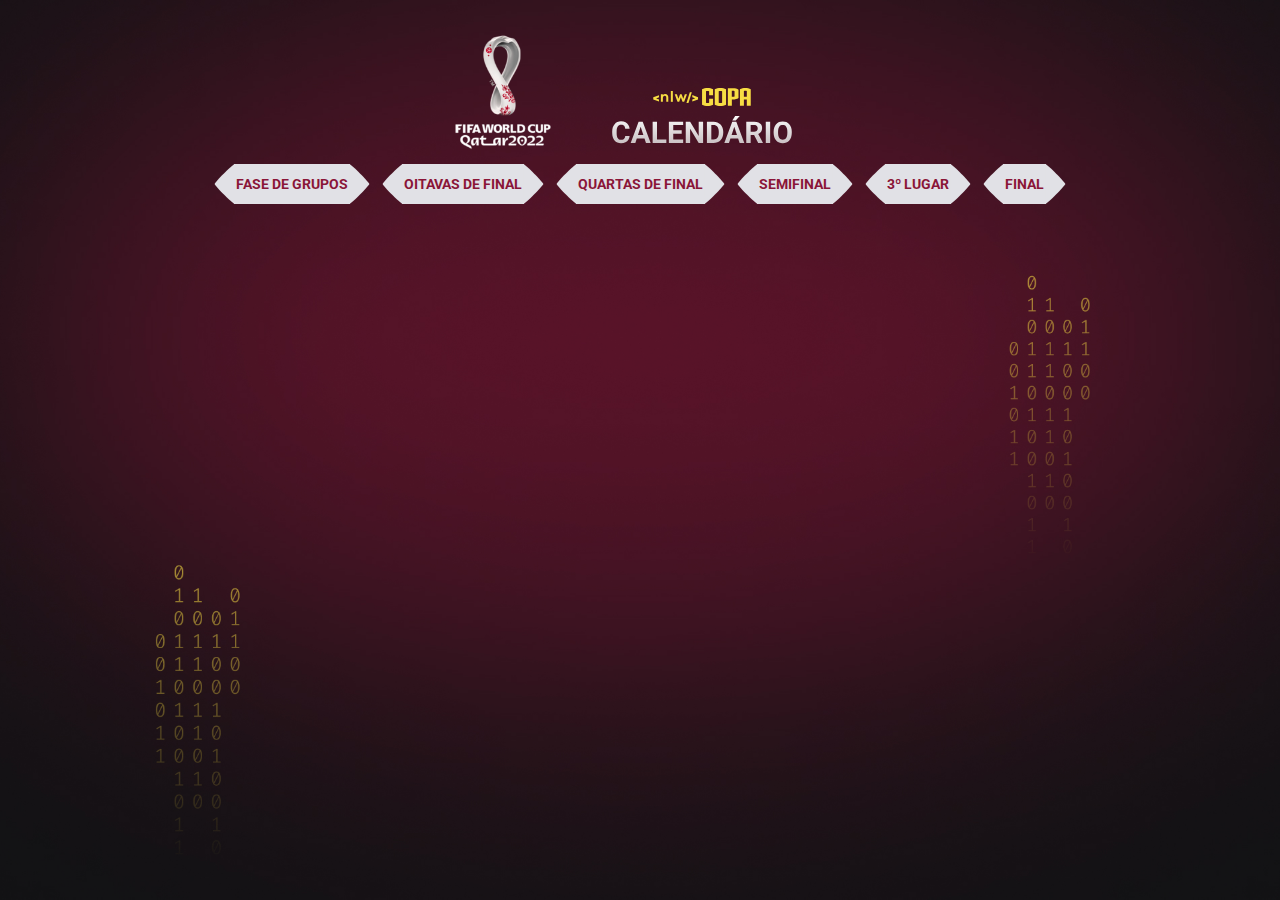
==== copa-api.html @ 7bb1e499 "correção de linki" ====
<!DOCTYPE html>
<html lang="pt-br">
    <head>
        <meta charset="UTF-8">
        <meta http-equiv="X-UA-Compatible" content="IE=edge">
        <meta name="viewport" content="width=device-width, initial-scale=1.0">
        <meta name="description" content="Calendário de jogos da Copa do Mundo no Catar 2022" />
        <title>Calendário de Jogos - NLW Copa</title>
        <link rel="icon" type="image/x-icon" href="./assets/favicon.png">
        <link rel="stylesheet" href="./style.css">
        <link rel="preconnect" href="https://fonts.googleapis.com">
        <link rel="preconnect" href="https://fonts.gstatic.com" crossorigin>
        <link href="https://fonts.googleapis.com/css2?family=Roboto:wght@400;700;900&display=swap" rel="stylesheet">
        <link rel="stylesheet" href="https://cdn.jsdelivr.net/npm/swiper@8/swiper-bundle.min.css" />
        <link href="./assets/bg-red-light.jpg" rel="preload" as="image" media="(max-width: 767px)">
        <link href="./assets/bg-red-light.jpg" rel="preload" as="image" media="(min-width: 768px)">
    </head>
    <body>
      <div id="app">
        <header>
            <img class="logo" src="./assets/logo-qatar-2022.webp" alt="Logo da Copa do Mundo Catar" width="120" height="120">
            <img src="./assets/logo.svg" alt="Logo da NLW">
        </header>
        <nav id="menu"></nav>
        <section></section>
        <main id="cards" class="swiper mySwiper"></main>
      </div>
      <script src="./copa-api.js"></script>
      <script src="https://cdn.jsdelivr.net/npm/swiper@8/swiper-bundle.min.js"></script>
      <script>
          var swiper = new Swiper(".mySwiper", {
            slidesPerView: 'auto',
            spaceBetween: 32,
            watchOverflow: true,
            loop: true,
            loopedSlides: 3,
            breakpoints: {
              320: {
                  slidesPerView: 1,
                  spaceBetween: 0,
              },
              640: {
                  slidesPerView: 2,
                  spaceBetween: 16,
              },
              1020: {
                  slidesPerView: 3,
              },
            },
            pagination: {
              el: ".swiper-pagination",
              clickable: true,
            },
            navigation: {
              nextEl: ".swiper-button-next",
              prevEl: ".swiper-button-prev",
            },
          });
        </script>
    </body>
</html>
---- style.css ----
* {
    margin: 0;
    padding: 0;
    box-sizing: border-box;
}

:root {
    --primary-color: #8a1538;
    --secondary-color: #8a1538;
    --card-border-title-color: #8a1538;
    --card-color-primary: #b61c4a; 
    --card-bg-color:#E1E1E6;
    --bg: url(./assets/bg-red-light.jpg);
}

ul {
    list-style: none;
}

a {
    text-decoration: none;
    color: #E1E1E6;
}

:focus {
    outline: none !important;
}

body {
    background-color: #121214;
    background-image: var(--bg);
    background-position: bottom center;
    background-repeat: no-repeat;
    background-size: cover;
    min-height: 100vh;
}

body * {
    font-family: 'Roboto', sans-serif;
}

#app {
    width: fit-content;
    margin: auto;
    padding-top: 32px;
    padding-bottom: 32px;
}

header {
    text-align: center;
    user-select: none;
}

#menu {
    display: flex;
    justify-content: center;
    padding-top: 8px;
}

#menu ul {
    display: flex;
    align-items: center;
    justify-content: center;
    gap: 12px;
    z-index: 9999;
    flex-wrap: wrap;
}

#menu ul li svg {
    width: 20px;
    height: 40px;
    fill: #E1E1E6;
}

#menu ul li:hover svg {
    fill: #8a1538; 
}

.button-left {
    transform: translateX(0.4px);
}

.button-right {
    transform: translateX(-0.4px);
}

#menu ul li a {
    font-size: 14px;
    font-weight: 700;;
    text-transform: uppercase;
    display: flex;
}

.btn.btn-primary {
    background: #E1E1E6;
    display: flex;
    align-items: center;
    padding: 0px 2px;
    color: #8a1538;
}

#menu ul li:hover .btn.btn-primary {
    color: #E1E1E6;
    background: #8a1538;
}

#btn-mobile {
    display: none;
    background-color: #E1E1E6;
    padding: 4px 4px 0px 4px;
    border-radius: 4px;
    z-index: 9997;
    margin-bottom: 4px;
}

.card {
    padding: 32px 23px;
    text-align: center;
    background: var(--card-bg-color);
    border-bottom: 2px solid var(--card-color-primary);
    border-radius: 6px;
}

.card h2 {
    display: flex;
    align-items: center;
    justify-content: center;
    gap: 16px;
    padding: 8px 16px;
    border: 1px solid var(--card-border-title-color);
    border-radius: 6px;
    width: fit-content;
    margin-inline: auto;
    margin-bottom: 40px;
    color: var(--primary-color);
}

.card h2 span {
    color: var(--secondary-color);
    font-size: 14px;
    text-transform: uppercase;
}

.card ul {
    display: flex;
    flex-direction: column;
    gap: 24px;
    width: 270px;
}

.card ul li {
    display: flex;
    align-items: center;
    justify-content: space-between;
    flex-wrap: wrap;
}

.card ul li figure {
    flex: 1;
}

.card ul li figure img {
    width: 50px;
    height: 50px;
    border-radius: 50%;
    box-shadow: 0 0 4px rgba(0, 0, 0, 0.1);
}

.card ul li figure figcaption {
    color: #333;
    font-size: 12px;
    font-weight: 700;
    text-transform: uppercase;
    /* white-space: nowrap; */
}

.card ul li + li {
    padding-top: 24px;
    border-top: 1px solid #c1c1c1;
}

.card ul li .info {
    display: flex;
    flex-direction: column;
    justify-content: center;
    margin-bottom: 8px;
    flex: 0;
}

.card ul li .info strong {
    font-weight: 900;
    font-size: 36px;
    line-height: 125%;
    color: var(--secondary-color);
}

.card ul li .info span {
    font-size: 10px;
    line-height: 12px;
    color: #787878;
}

.card h2:hover,
.card ul li .info:hover, 
.card ul li figure:hover {
    transform: scale(1.1);
}

.card h2,
.card ul li .info, 
.card ul li figure {
    transition: transform 0.3s ;
}

.card {
    opacity: 0;
    animation: appear 0.2s forwards;
}

@keyframes appear {
    0% {
        transform: translateY(-50px);
    }

    100% {
        opacity: 1;
    }
}

.swiper {
    max-width: 1012px;
    padding-top: 80px !important;
    margin-top: -64px;
}

.swiper-wrapper {
    margin-inline: auto !important;
    width: fit-content !important;
}

.games {
    display: flex;
    flex-direction: row;
    flex-wrap: wrap;
    justify-content: space-around;
    align-items: flex-start ;
    gap: 16px;
    margin-top: 32px;
    max-width: 648px;
    margin-inline: auto;
}

@media (min-width: 526px) {
    .card {
        width: fit-content !important;
    }
}

@media (max-width: 525px) {
    header {
        margin-bottom: 16px;
        max-width: 375px;
        margin-inline: auto;
    }

    .swiper {
        max-width: 320px;
    }

    #menu {
        display: flex;
        flex-direction: column;
        gap: 16px;
        align-items: center;
    }
    
    #menu ul {
        display: flex;
        flex-direction: column;
        align-items: center;
    }

    #btn-mobile {
        display: block;
    }

    #menu-fases {
        display: none !important;
    }

    #menu.active #menu-fases {
        display: flex !important;
    }

    #menu.active ul li {
        opacity: 0;
        animation: appear 0.2s forwards;
    }

}

@media (min-width: 525px) and (max-width: 1012px) {
    .swiper {
        max-width: 648px;
        padding-inline: 15px;
    }

    #menu ul {
        max-width: 72%;
    }
}

.swiper-button-next::after, .swiper-button-prev::after {
    content: "" !important;
}

.swiper-button-next, .swiper-button-prev {
    top: 24px !important;
    z-index: 9997 !important;
    background: #E1E1E6;
    width: 48px !important;
    height: 48px !important;
    border-radius: 6px;
    user-select: none;
}
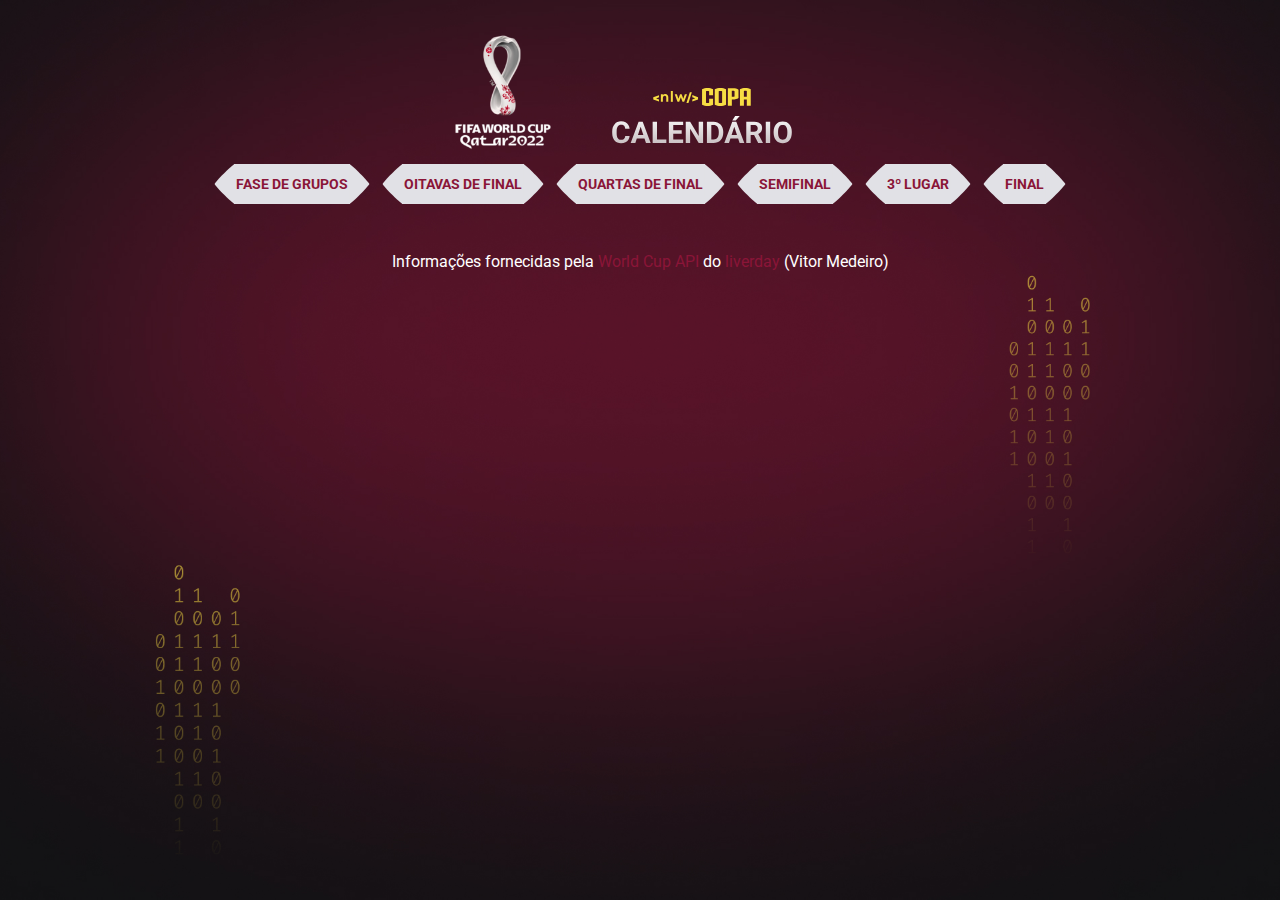
==== commit a5809c8c: "add footer" ====
--- a/copa-api.html
+++ b/copa-api.html
@@ -24,6 +24,14 @@
         <nav id="menu"></nav>
         <section></section>
         <main id="cards" class="swiper mySwiper"></main>
+        <footer>
+          <p>
+            Informações fornecidas pela
+            <a href="https://github.com/liverday/world-cup-api">World Cup API</a>
+            do
+            <a href="https://github.com/liverday">liverday</a> (Vitor Medeiro)
+          </p>
+        </footer>
       </div>
       <script src="./copa-api.js"></script>
       <script src="https://cdn.jsdelivr.net/npm/swiper@8/swiper-bundle.min.js"></script>
--- a/style.css
+++ b/style.css
@@ -322,4 +322,17 @@
     height: 48px !important;
     border-radius: 6px;
     user-select: none;
+}
+
+footer {
+    text-align: center;
+    margin-top: 32px;
+}
+
+footer p {
+    color: #fff;
+}
+
+footer p a {
+    color: var(--primary-color);
 }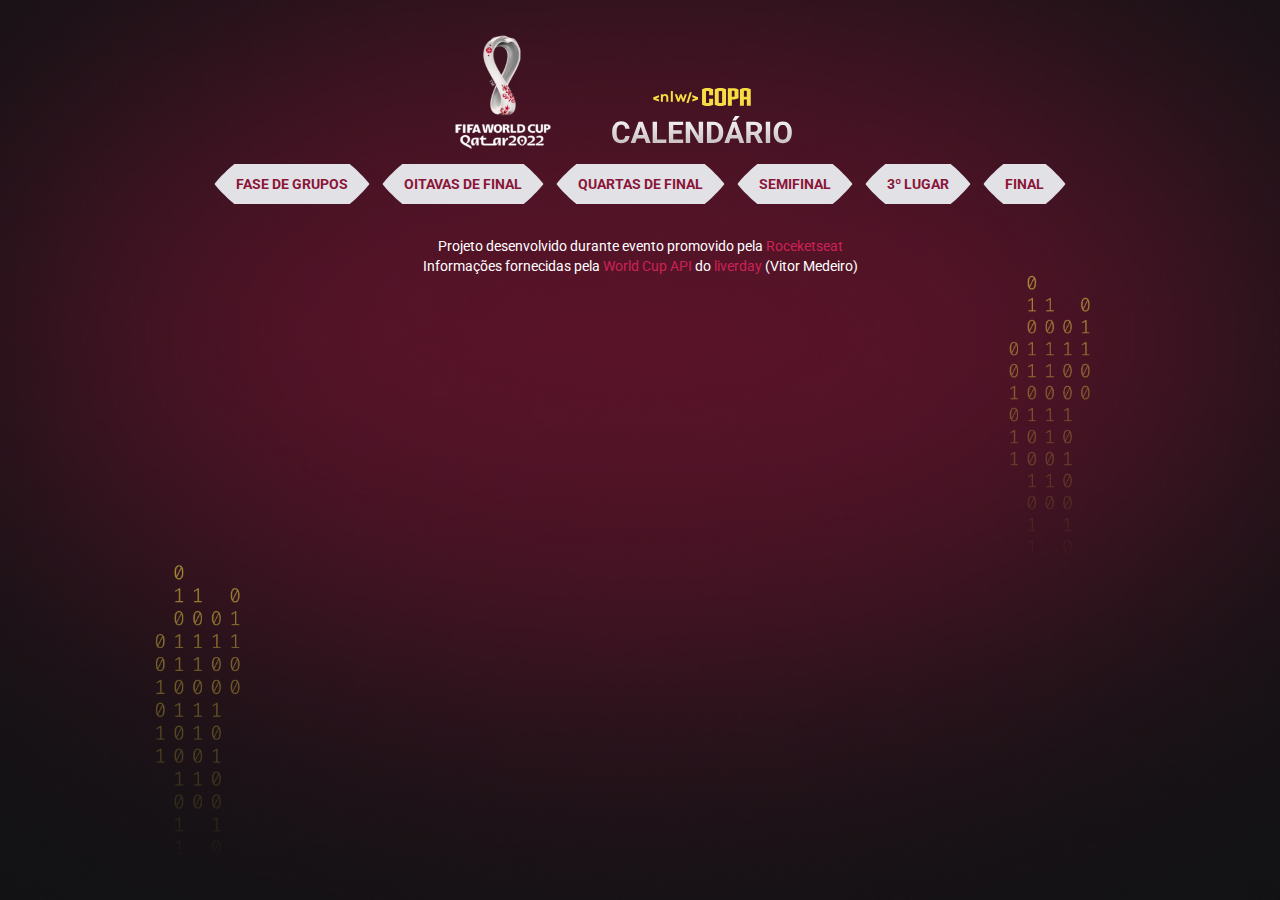
==== commit 8df92ceb: "config api" ====
--- a/copa-api.html
+++ b/copa-api.html
@@ -7,11 +7,11 @@
         <meta name="description" content="Calendário de jogos da Copa do Mundo no Catar 2022" />
         <title>Calendário de Jogos - NLW Copa</title>
         <link rel="icon" type="image/x-icon" href="./assets/favicon.png">
+        <link rel="stylesheet" href="https://cdn.jsdelivr.net/npm/swiper@8/swiper-bundle.min.css" />
         <link rel="stylesheet" href="./style.css">
         <link rel="preconnect" href="https://fonts.googleapis.com">
         <link rel="preconnect" href="https://fonts.gstatic.com" crossorigin>
         <link href="https://fonts.googleapis.com/css2?family=Roboto:wght@400;700;900&display=swap" rel="stylesheet">
-        <link rel="stylesheet" href="https://cdn.jsdelivr.net/npm/swiper@8/swiper-bundle.min.css" />
         <link href="./assets/bg-red-light.jpg" rel="preload" as="image" media="(max-width: 767px)">
         <link href="./assets/bg-red-light.jpg" rel="preload" as="image" media="(min-width: 768px)">
     </head>
@@ -22,9 +22,12 @@
             <img src="./assets/logo.svg" alt="Logo da NLW">
         </header>
         <nav id="menu"></nav>
-        <section></section>
-        <main id="cards" class="swiper mySwiper"></main>
+        <main id="cards"></main>
         <footer>
+          <p>
+            Projeto desenvolvido durante evento promovido pela 
+            <a href="https://www.rocketseat.com.br/">Roceketseat</a>
+          </p>
           <p>
             Informações fornecidas pela
             <a href="https://github.com/liverday/world-cup-api">World Cup API</a>
@@ -33,37 +36,7 @@
           </p>
         </footer>
       </div>
+      <script src="https://cdn.jsdelivr.net/npm/swiper@8/swiper-bundle.min.js"></script>
       <script src="./copa-api.js"></script>
-      <script src="https://cdn.jsdelivr.net/npm/swiper@8/swiper-bundle.min.js"></script>
-      <script>
-          var swiper = new Swiper(".mySwiper", {
-            slidesPerView: 'auto',
-            spaceBetween: 32,
-            watchOverflow: true,
-            loop: true,
-            loopedSlides: 3,
-            breakpoints: {
-              320: {
-                  slidesPerView: 1,
-                  spaceBetween: 0,
-              },
-              640: {
-                  slidesPerView: 2,
-                  spaceBetween: 16,
-              },
-              1020: {
-                  slidesPerView: 3,
-              },
-            },
-            pagination: {
-              el: ".swiper-pagination",
-              clickable: true,
-            },
-            navigation: {
-              nextEl: ".swiper-button-next",
-              prevEl: ".swiper-button-prev",
-            },
-          });
-        </script>
     </body>
 </html>--- a/style.css
+++ b/style.css
@@ -331,8 +331,10 @@
 
 footer p {
     color: #fff;
+    font-size: 14px;
+    line-height: 20px;
 }
 
 footer p a {
-    color: var(--primary-color);
+    color: #cd2256;
 }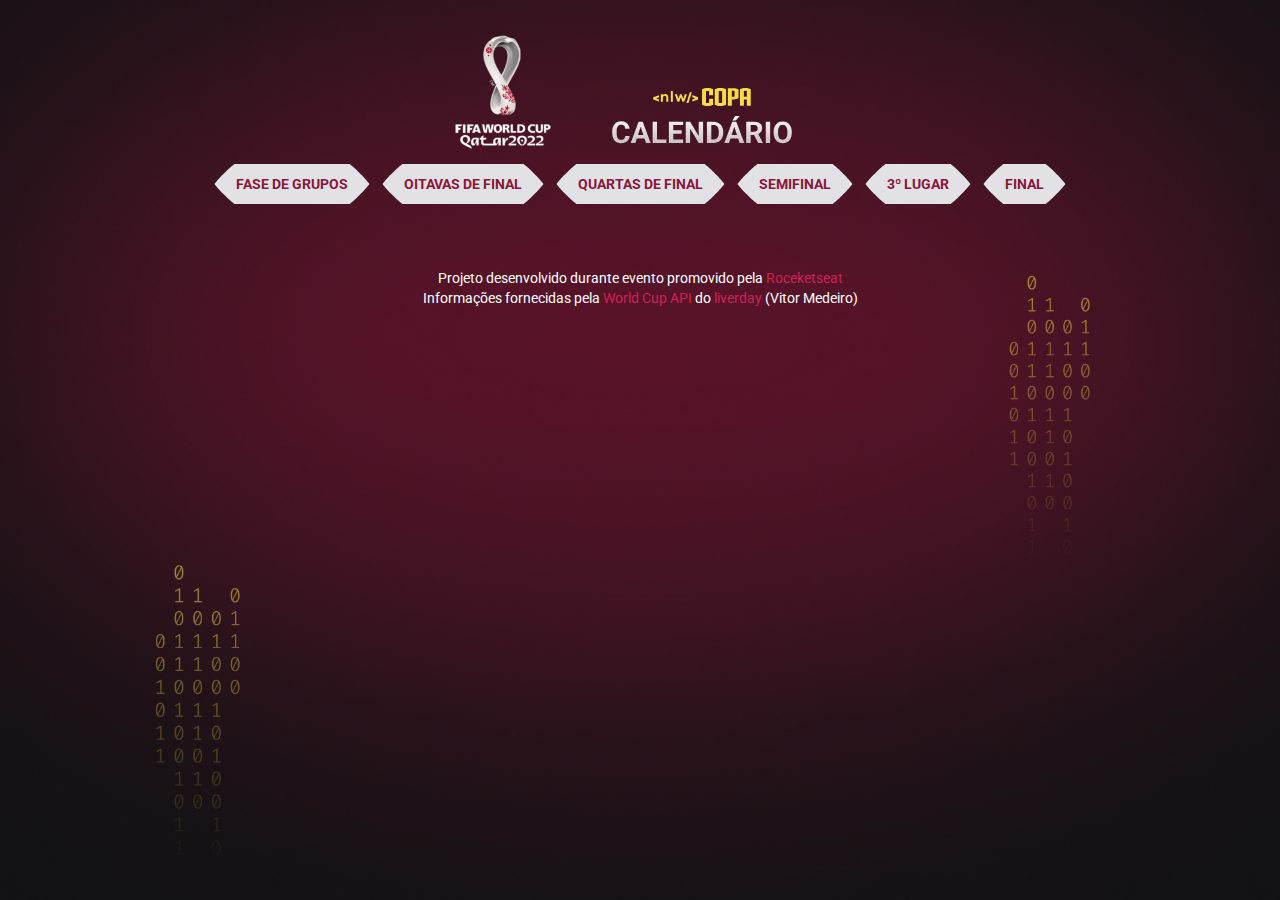
==== commit 983ea527: "melhorias com uso de api" ====
--- a/copa-api.html
+++ b/copa-api.html
@@ -12,8 +12,7 @@
         <link rel="preconnect" href="https://fonts.googleapis.com">
         <link rel="preconnect" href="https://fonts.gstatic.com" crossorigin>
         <link href="https://fonts.googleapis.com/css2?family=Roboto:wght@400;700;900&display=swap" rel="stylesheet">
-        <link href="./assets/bg-red-light.jpg" rel="preload" as="image" media="(max-width: 767px)">
-        <link href="./assets/bg-red-light.jpg" rel="preload" as="image" media="(min-width: 768px)">
+        <link href="./assets/bg-red-light.jpg" rel="preload" as="image">
     </head>
     <body>
       <div id="app">
@@ -22,7 +21,16 @@
             <img src="./assets/logo.svg" alt="Logo da NLW">
         </header>
         <nav id="menu"></nav>
-        <main id="cards"></main>
+        <div class="swiper mySwiper">
+          <div class="swiper-wrapper">
+          </div>
+          <div class="swiper-button-next">
+              <img src="./assets/arrowRight.svg">
+          </div>
+          <div class="swiper-button-prev">
+              <img src="./assets/arrowLeft.svg">
+          </div>
+      </div>
         <footer>
           <p>
             Projeto desenvolvido durante evento promovido pela 
--- a/style.css
+++ b/style.css
@@ -230,7 +230,9 @@
 .swiper {
     max-width: 1012px;
     padding-top: 80px !important;
-    margin-top: -64px;
+    /* margin-top: -64px; */
+    margin-top: -48px;
+
 }
 
 .swiper-wrapper {
